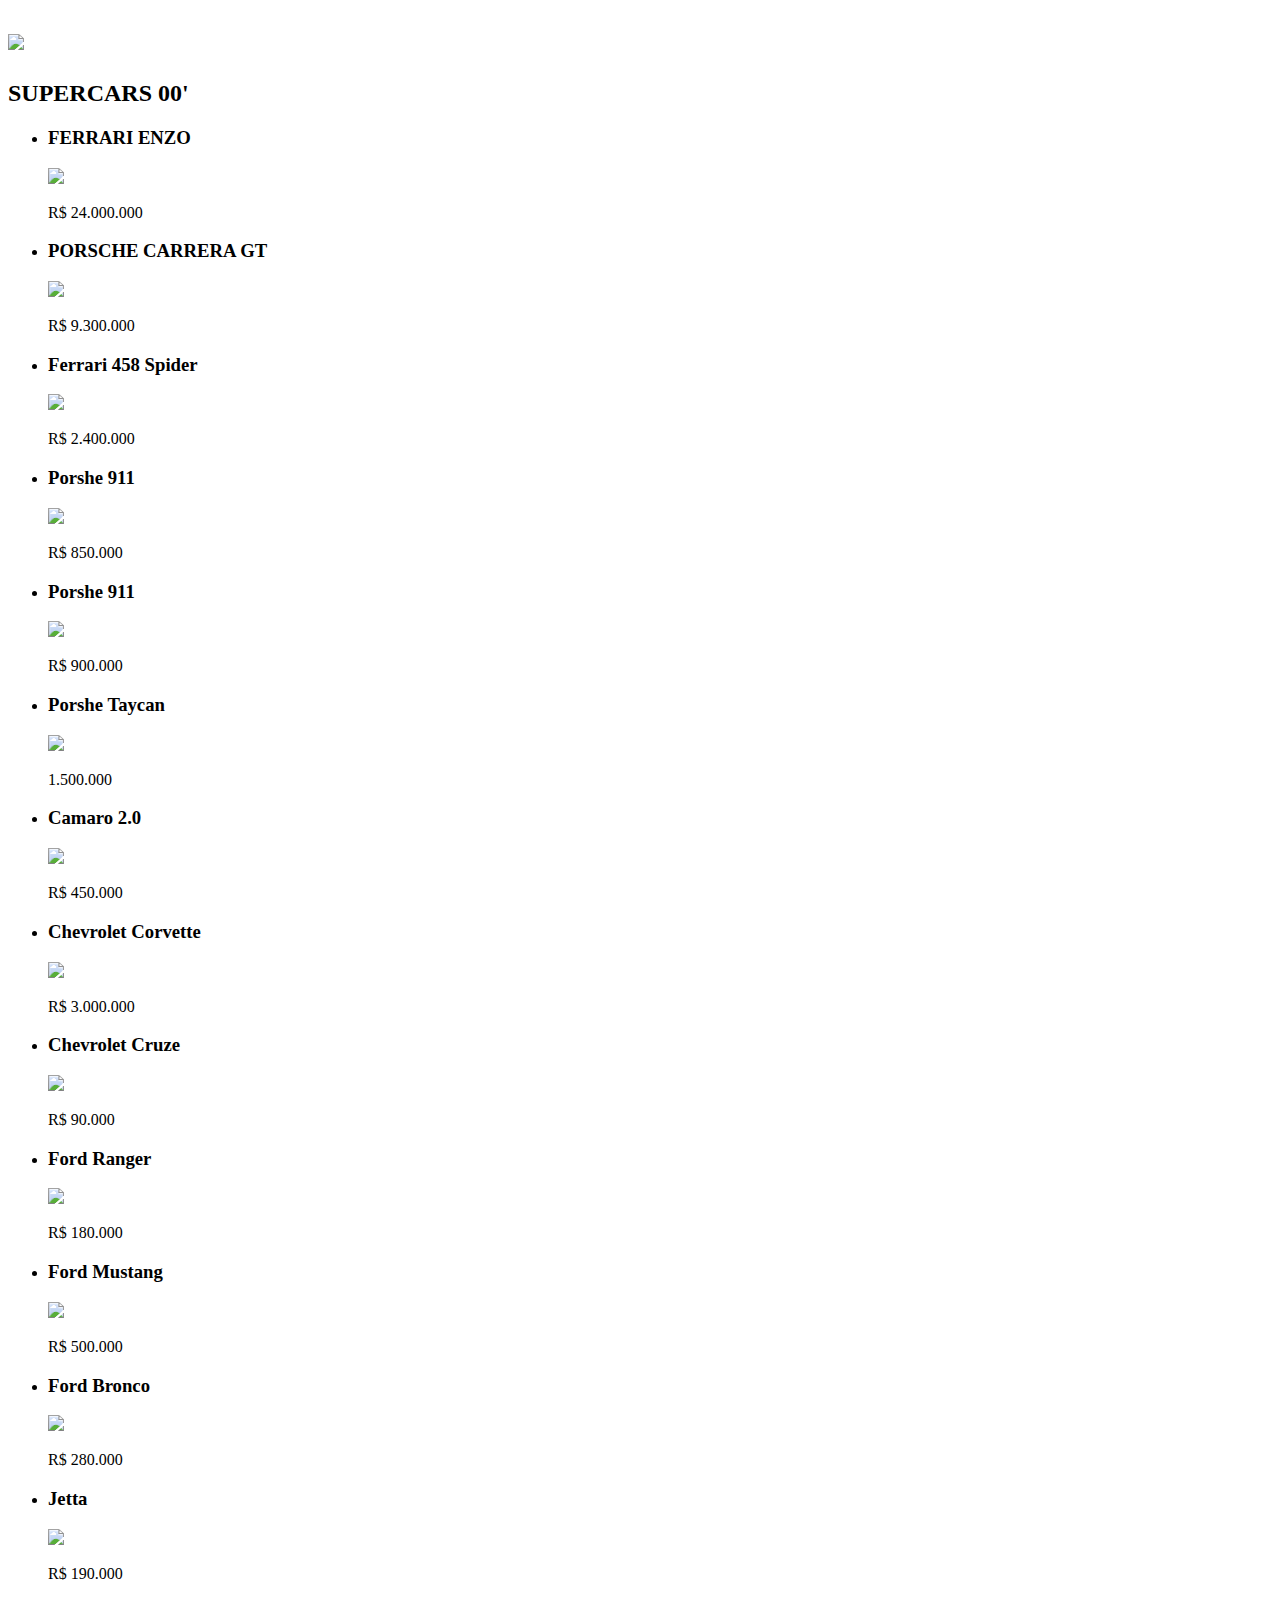
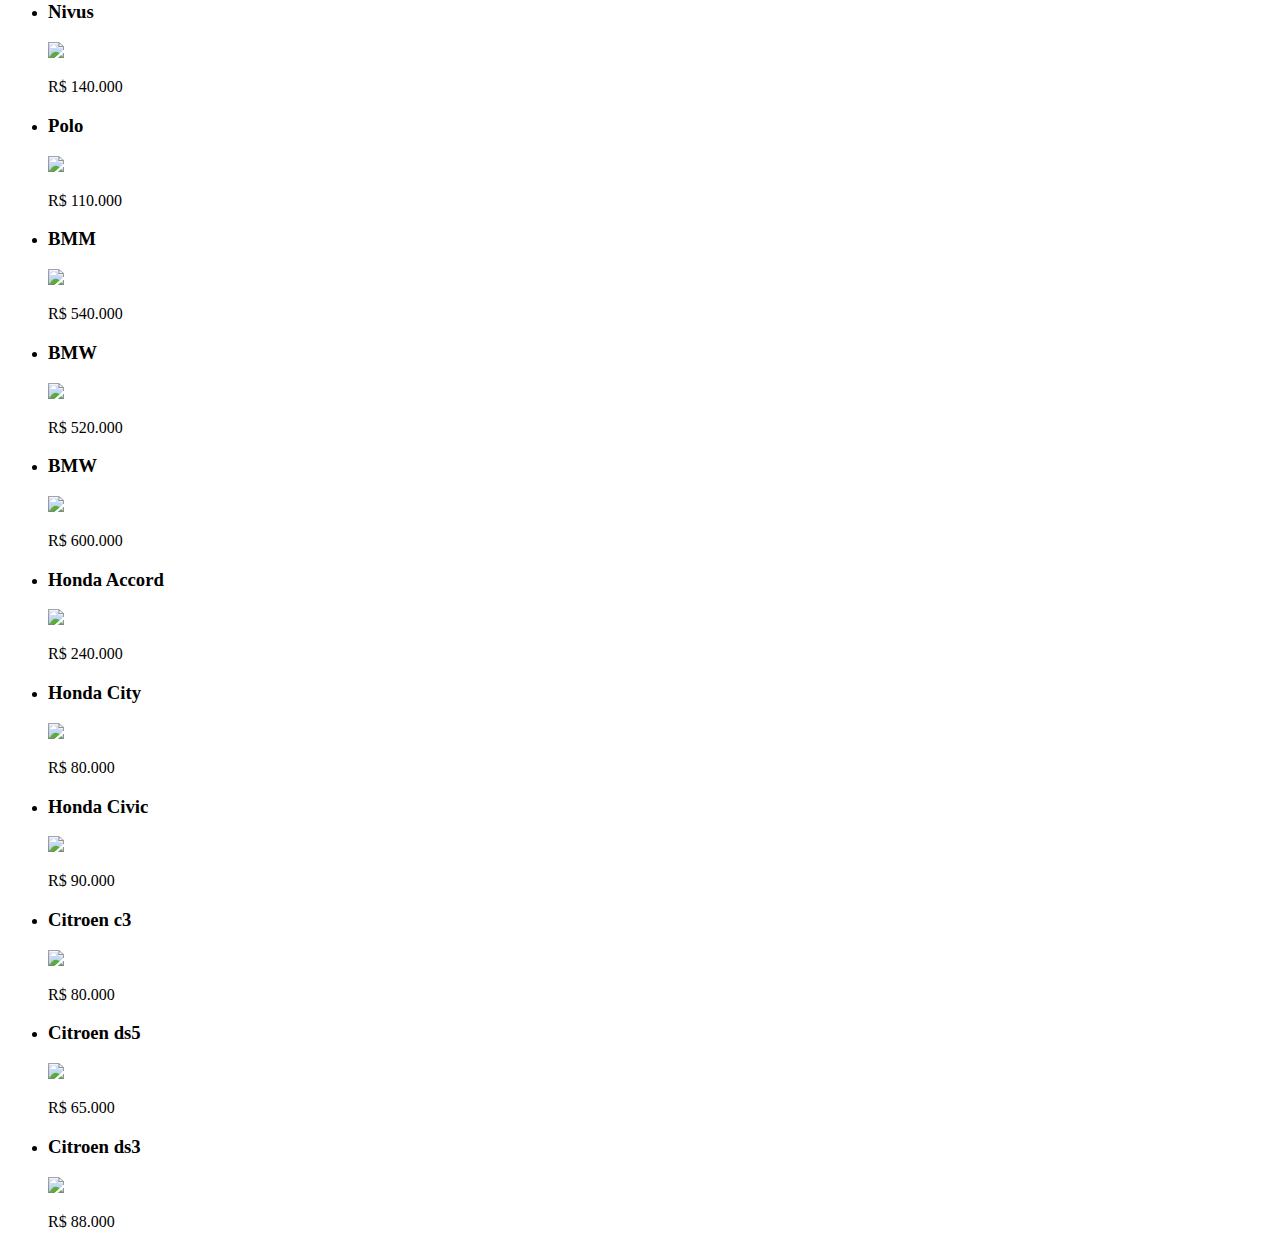
==== index.html @ 56835267 "Create index.html" ====
<!DOCTYPE html>
<html lang="pt-br">
    <head>
        <title>Nossos Automoveis</title>
        <meta charset="UTF-8">
        <link rel="stylesheet" href="reset.css">
        <link rel="stylesheet" href="automoveis.css">
    </head>
        <body>
            <header class="cabeçalho">
                <h1><img src="carro.jpg" id="logo"></h1>
            </header>
               <h2>SUPERCARS 00'</h2>

               <div>

                <ul class="imagens">

                    <li>
                        <h3>FERRARI ENZO </h3>
                        <img src="ferrarienzo.jpg" id="car1">
                        <p>R$ 24.000.000</p>
                    </li>
                    <li>
                        <h3>PORSCHE CARRERA GT </h3>
                        <img src="porschecarrera.jpg" id="car2">
                        <p>R$ 9.300.000</p>
                    </li>
                    <li>
                        <h3>Ferrari 458 Spider</h3>
                        <img src="car3.jpg" id="car3">
                        <p>R$ 2.400.000</p>
                    </li>
                    <li>
                        <h3>Porshe 911</h3>
                        <img src="car4.jpg" id="car4">
                        <p>R$ 850.000</p>
                    </li>
                    <li>
                        <h3>Porshe 911</h3>
                        <img src="car5.jpg" id="car5">
                        <p>R$ 900.000</p>
                    </li>
                    <li>
                        <h3>Porshe Taycan</h3>
                        <img src="car6.jpg" id="car6">
                        <p>1.500.000</p>
                    </li>
                    <li>
                        <h3>Camaro 2.0</h3>
                        <img src="car7.jpg" id="car7">
                        <p>R$ 450.000</p>
                    </li>
                    <li>
                        <h3>Chevrolet Corvette</h3>
                        <img src="car8.jpg" id="car8">
                        <p>R$ 3.000.000</p>
                    </li>
                    <li>
                        <h3>Chevrolet Cruze</h3>
                        <img src="car9.jpg" id="car9">
                        <p>R$ 90.000</p>
                    </li>
                    <li>
                        <h3>Ford Ranger</h3>
                        <img src="car10.jpg" id="car10">
                        <p>R$ 180.000</p>
                    </li>
                    <li>
                        <h3>Ford Mustang</h3>
                        <img src="car11.jpg" id="car11">
                        <p>R$ 500.000</p>
                    </li>
                    <li>
                        <h3>Ford Bronco</h3>
                        <img src="car12.jpg" id="car12">
                        <p>R$ 280.000</p>
                    </li>
                    <li>
                        <h3>Jetta</h3>
                        <img src="car13.jpg" id="car13">
                        <p>R$ 190.000</p>
                    </li>
                    <li>
                        <h3>Nivus</h3>
                        <img src="car14.jpg" id="car14">
                        <p>R$ 140.000</p>
                    </li>
                    <li>
                        <h3>Polo</h3>
                        <img src="car15.jpg" id="car15">
                        <p>R$ 110.000</p>
                    </li>
                    <li>
                        <h3>BMM</h3>
                        <img src="car16.jpg" id="car16">
                        <p>R$ 540.000</p>
                    </li>
                    <li>
                        <h3>BMW</h3>
                        <img src="car17.jpg" id="car17">
                        <p>R$ 520.000</p>
                    </li>
                    <li>
                        <h3>BMW</h3>
                        <img src="car18.jpg" id="car18">
                        <p>R$ 600.000</p>
                    </li>
                    <li>
                        <h3>Honda Accord</h3>
                        <img src="car19.jpg" id="car19">
                        <p>R$ 240.000</p>
                    </li>
                    <li>
                        <h3>Honda City</h3>
                        <img src="car20.jpg" id="car20">
                        <p>R$ 80.000</p>
                    </li>
                    <li>
                        <h3>Honda Civic</h3>
                        <img src="car21.jpg" id="car21">
                        <p>R$ 90.000</p>
                    </li>
                    <li>
                        <h3>Citroen c3</h3>
                        <img src="car22.jpg" id="car22">
                        <p>R$ 80.000</p>
                    </li>
                    <li>
                        <h3>Citroen ds5 </h3>
                        <img src="car23.jpg" id="car23">
                        <p>R$ 65.000</p>
                    </li>
                    <li>
                        <h3>Citroen ds3</h3>
                        <img src="car24.jpg" id="car24">
                        <p>R$ 88.000</p>
                    </li>
                    
                </ul>
            </div>


        </body>

</html>
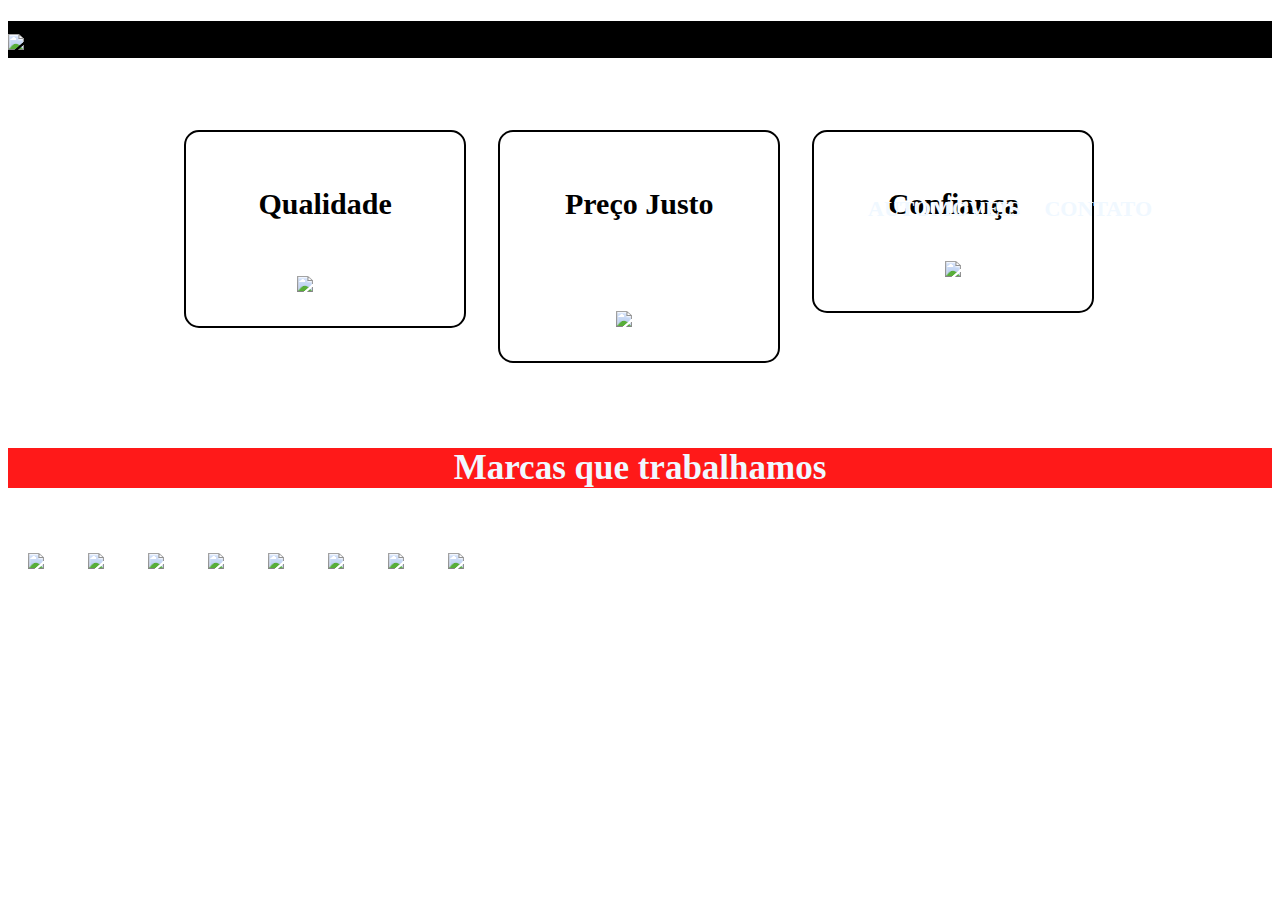
==== commit b6592679: "Add files via upload" ====
--- a/index.html
+++ b/index.html
@@ -1,146 +1,67 @@
 <!DOCTYPE html>
 <html lang="pt-br">
-    <head>
-        <title>Nossos Automoveis</title>
-        <meta charset="UTF-8">
-        <link rel="stylesheet" href="reset.css">
-        <link rel="stylesheet" href="automoveis.css">
-    </head>
-        <body>
-            <header class="cabeçalho">
-                <h1><img src="carro.jpg" id="logo"></h1>
-            </header>
-               <h2>SUPERCARS 00'</h2>
-
-               <div>
-
-                <ul class="imagens">
-
-                    <li>
-                        <h3>FERRARI ENZO </h3>
-                        <img src="ferrarienzo.jpg" id="car1">
-                        <p>R$ 24.000.000</p>
-                    </li>
-                    <li>
-                        <h3>PORSCHE CARRERA GT </h3>
-                        <img src="porschecarrera.jpg" id="car2">
-                        <p>R$ 9.300.000</p>
-                    </li>
-                    <li>
-                        <h3>Ferrari 458 Spider</h3>
-                        <img src="car3.jpg" id="car3">
-                        <p>R$ 2.400.000</p>
-                    </li>
-                    <li>
-                        <h3>Porshe 911</h3>
-                        <img src="car4.jpg" id="car4">
-                        <p>R$ 850.000</p>
-                    </li>
-                    <li>
-                        <h3>Porshe 911</h3>
-                        <img src="car5.jpg" id="car5">
-                        <p>R$ 900.000</p>
-                    </li>
-                    <li>
-                        <h3>Porshe Taycan</h3>
-                        <img src="car6.jpg" id="car6">
-                        <p>1.500.000</p>
-                    </li>
-                    <li>
-                        <h3>Camaro 2.0</h3>
-                        <img src="car7.jpg" id="car7">
-                        <p>R$ 450.000</p>
-                    </li>
-                    <li>
-                        <h3>Chevrolet Corvette</h3>
-                        <img src="car8.jpg" id="car8">
-                        <p>R$ 3.000.000</p>
-                    </li>
-                    <li>
-                        <h3>Chevrolet Cruze</h3>
-                        <img src="car9.jpg" id="car9">
-                        <p>R$ 90.000</p>
-                    </li>
-                    <li>
-                        <h3>Ford Ranger</h3>
-                        <img src="car10.jpg" id="car10">
-                        <p>R$ 180.000</p>
-                    </li>
-                    <li>
-                        <h3>Ford Mustang</h3>
-                        <img src="car11.jpg" id="car11">
-                        <p>R$ 500.000</p>
-                    </li>
-                    <li>
-                        <h3>Ford Bronco</h3>
-                        <img src="car12.jpg" id="car12">
-                        <p>R$ 280.000</p>
-                    </li>
-                    <li>
-                        <h3>Jetta</h3>
-                        <img src="car13.jpg" id="car13">
-                        <p>R$ 190.000</p>
-                    </li>
-                    <li>
-                        <h3>Nivus</h3>
-                        <img src="car14.jpg" id="car14">
-                        <p>R$ 140.000</p>
-                    </li>
-                    <li>
-                        <h3>Polo</h3>
-                        <img src="car15.jpg" id="car15">
-                        <p>R$ 110.000</p>
-                    </li>
-                    <li>
-                        <h3>BMM</h3>
-                        <img src="car16.jpg" id="car16">
-                        <p>R$ 540.000</p>
-                    </li>
-                    <li>
-                        <h3>BMW</h3>
-                        <img src="car17.jpg" id="car17">
-                        <p>R$ 520.000</p>
-                    </li>
-                    <li>
-                        <h3>BMW</h3>
-                        <img src="car18.jpg" id="car18">
-                        <p>R$ 600.000</p>
-                    </li>
-                    <li>
-                        <h3>Honda Accord</h3>
-                        <img src="car19.jpg" id="car19">
-                        <p>R$ 240.000</p>
-                    </li>
-                    <li>
-                        <h3>Honda City</h3>
-                        <img src="car20.jpg" id="car20">
-                        <p>R$ 80.000</p>
-                    </li>
-                    <li>
-                        <h3>Honda Civic</h3>
-                        <img src="car21.jpg" id="car21">
-                        <p>R$ 90.000</p>
-                    </li>
-                    <li>
-                        <h3>Citroen c3</h3>
-                        <img src="car22.jpg" id="car22">
-                        <p>R$ 80.000</p>
-                    </li>
-                    <li>
-                        <h3>Citroen ds5 </h3>
-                        <img src="car23.jpg" id="car23">
-                        <p>R$ 65.000</p>
-                    </li>
-                    <li>
-                        <h3>Citroen ds3</h3>
-                        <img src="car24.jpg" id="car24">
-                        <p>R$ 88.000</p>
-                    </li>
-                    
-                </ul>
-            </div>
+  <head>
+      <title>Automotive</title>
+      <meta charset="UTF-8">
+      <link rel="stylesheet" href="reset.css">
+      <link rel="stylesheet" href="style.css">
+  </head>
+      <body>
+          <header  class="cabeçalho">
+              <h1><img src="carro.jpg" id="logo"></h1>
+              <nav>
+                  <ul>
+                      <li><a href="automoveis.html">AUTOMOVEIS</a></li>
+                      <li><a href="contatos2.html">CONTATO</a></li>
+                  </ul>
+              </nav>
+          </header>
 
 
-        </body>
 
-</html>
+
+          <main>
+              <ul class="etapa1">
+
+
+
+
+                  <li>
+                      <h2>Qualidade</h2>
+
+                      <img src="imaje1.jpg" id="car">
+                  </li>
+
+                  <li>
+                      <h2>Preço Justo</h2>
+                      <img src="imaje2.jpg" class="imaje2">
+                  </li>
+                
+                  <li>
+                      <h2>Confiança</h2>
+                      <img src="imaje3.jpg" class="moto">
+                  </li>
+            
+              </ul>
+          </main>
+
+
+          <div class="lista">
+               <h3>
+                   Marcas que trabalhamos
+               </h3>
+                   <div class="marcas">
+                       <img src="citroen.jpg">     <img src="volks.jpg">
+                       <img src="gm.jpg">           <img src="honda.jpg">
+                       <img src="ford.jpg">          <img src="ferrari.jpg">
+                       <img src="bm.jpg">           <img src="porshe.jpg">     
+                   </div>   
+                   
+              
+          </div>
+
+
+
+
+      </body>
+</html>--- a/style.css
+++ b/style.css
@@ -0,0 +1,73 @@
+.cabeçalho h1 {
+    background-color: black;
+ 
+  }
+  #logo{
+    width: 25%;
+  }
+  nav {
+     position: absolute;
+     top: 20%;
+     right: 10%;
+  }
+  nav li {
+     display: inline;
+     margin: 0 0 0 20px;
+  }
+  nav a {
+     text-transform: uppercase;
+     color: aliceblue;
+     font-weight: bold;
+     font-size: 22px;
+     text-decoration: none;
+  }
+  .etapa1 {
+     width: 940px;
+     margin: 0 auto;
+     padding: 50px 0;
+  }
+  .etapa1 li {
+     display: inline-block;
+     text-align: center;
+     width: 30%;
+     vertical-align: top;
+     margin: 0 1.5%;
+     padding: 30px 20px;
+     box-sizing: border-box;
+     border-color: black;
+     border-width: 2px;
+     border-style: solid;
+     border-radius: 15px;
+     
+  }
+  .etapa1 h2 {
+     font-size: 30px;
+     font-weight: bold;
+  }
+  #car {
+        margin-top: 30px;
+        margin-right: 40px;
+        width: 100%;
+  }
+
+  .imaje2 { 
+        margin-top: 65px;
+        margin-right: 30px;
+        width: 105%;
+  }
+   .moto{
+    margin-top: 15px;
+    width: 105%;
+  }
+  .lista h3 {
+     text-align: center;
+     font-weight: bold;
+     font-size: 35px;
+     background-color: rgb(255, 25, 25);
+     color: aliceblue;
+  }
+  .marcas img {
+        width: 15%;
+        padding: 30px 20px;
+        margin-left: 0 1.5%;
+  }